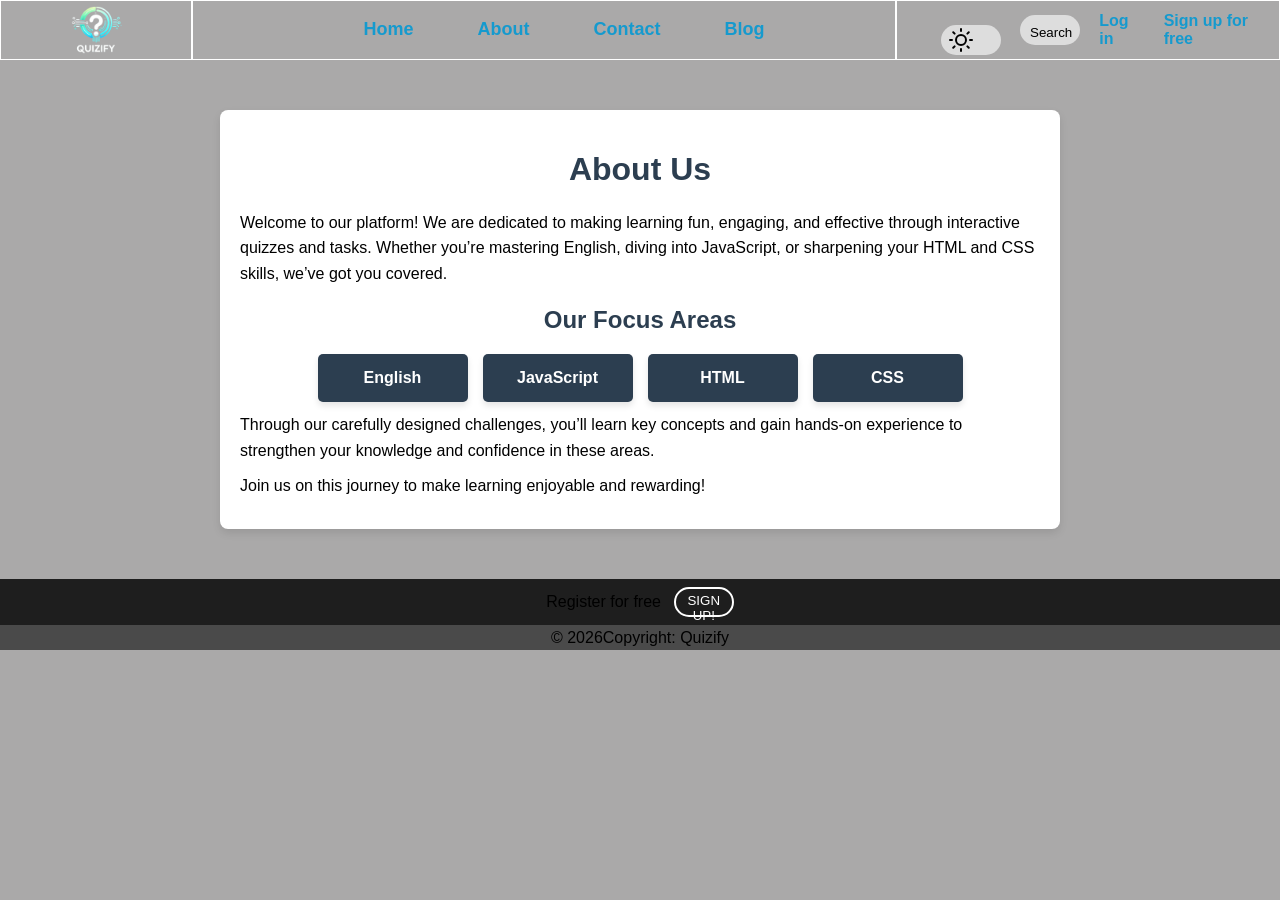
==== HTML/about.html @ cc92fcce "fixed nav urls" ====
<!DOCTYPE html>
<html lang="en">
  <head>
    <meta charset="UTF-8" />
    <meta name="viewport" content="width=device-width, initial-scale=1.0" />
    <link rel="stylesheet" href="../CSS/aboout.css" />
    <link rel="stylesheet" href="../CSS/navBar.css" />
    <link rel="stylesheet" href="../CSS/aside.css" />
    <link rel="stylesheet" href="../CSS/footer.css" />
    <link rel="stylesheet" href="../CSS/style.css" />
    <title>About</title>
  </head>
  <body>
    <nav>
      <div id="logo">
        <img src="../images/quizify-removebg-preview.png" alt="" />
      </div>
      <div id="menu">
        <ul>
          <li>
            <a
              class="menuText"
              href="https://kristall96.github.io/quiz-frontend/"
              >Home</a
            >
          </li>
          <li><a class="menuText" href="./about.html">About</a></li>
          <li><a class="menuText" href="./contact.html">Contact</a></li>
          <li><a class="menuText" href="./blog.html">Blog</a></li>
        </ul>
      </div>
      <div id="leftMenu">
        <ul>
          <div id="theme-toggle-wrapper">
            <button id="theme-toggle" aria-label="Toggle theme">
              <div id="slider">
                <div id="sun-icon">
                  <svg
                    xmlns="http://www.w3.org/2000/svg"
                    viewBox="0 0 24 24"
                    width="24"
                    height="24"
                    fill="none"
                    stroke="currentColor"
                    stroke-width="2"
                    stroke-linecap="round"
                    stroke-linejoin="round">
                    <circle cx="12" cy="12" r="5"></circle>
                    <line x1="12" y1="1" x2="12" y2="3"></line>
                    <line x1="12" y1="21" x2="12" y2="23"></line>
                    <line x1="4.22" y1="4.22" x2="5.64" y2="5.64"></line>
                    <line x1="18.36" y1="18.36" x2="19.78" y2="19.78"></line>
                    <line x1="1" y1="12" x2="3" y2="12"></line>
                    <line x1="21" y1="12" x2="23" y2="12"></line>
                    <line x1="4.22" y1="19.78" x2="5.64" y2="18.36"></line>
                    <line x1="18.36" y1="5.64" x2="19.78" y2="4.22"></line>
                  </svg>
                </div>
                <div id="moon-icon">
                  <svg
                    xmlns="http://www.w3.org/2000/svg"
                    viewBox="0 0 24 24"
                    width="24"
                    height="24"
                    fill="none"
                    stroke="currentColor"
                    stroke-width="2"
                    stroke-linecap="round"
                    stroke-linejoin="round">
                    <path
                      d="M21 12.79A9 9 0 1 1 12.21 3 7.5 7.5 0 0 0 21 12.79z"></path>
                  </svg>
                </div>
              </div>
            </button>
          </div>
          <button id="search">Search</button>
          <li><a class="menuText" href="./login.html">Log in</a></li>
          <li>
            <a class="menuText" href="./register.html">Sign up for free</a>
          </li>
        </ul>
      </div>
    </nav>
    <main id="about">
      <h1>About Us</h1>
      <p>
        Welcome to our platform! We are dedicated to making learning fun,
        engaging, and effective through interactive quizzes and tasks. Whether
        you’re mastering English, diving into JavaScript, or sharpening your
        HTML and CSS skills, we’ve got you covered.
      </p>

      <h2>Our Focus Areas</h2>
      <div class="topics">
        <div class="topic">English</div>
        <div class="topic">JavaScript</div>
        <div class="topic">HTML</div>
        <div class="topic">CSS</div>
      </div>

      <p>
        Through our carefully designed challenges, you’ll learn key concepts and
        gain hands-on experience to strengthen your knowledge and confidence in
        these areas.
      </p>

      <p>Join us on this journey to make learning enjoyable and rewarding!</p>
    </main>
    <footer>
      <div id="registerFooter">
        <p>Register for free</p>
        <button>SIGN UP!</button>
      </div>
      <div id="bottom">
        <p>&copy <span id="year"></span>Copyright: Quizify</p>
      </div>
    </footer>
    <script type="module" src="../JS/theme.js"></script>
    <script type="module" src="../JS/footer.js"></script>
  </body>
</html>
---- CSS/aboout.css ----
body {
  font-family: Arial, sans-serif;
  margin: 0;
  padding: 0;
  background-color: #f4f4f9;
  color: #333;
}

#about {
  max-width: 800px;
  margin: 50px auto;
  padding: 20px;
  background-color: #fff;
  box-shadow: 0 4px 8px rgba(0, 0, 0, 0.1);
  border-radius: 8px;
}

h1,
h2 {
  color: #2c3e50;
  text-align: center;
}

p {
  line-height: 1.6;
  margin: 10px 0;
}

.topics {
  display: flex;
  flex-wrap: wrap;
  justify-content: center;
  gap: 15px;
  margin-top: 20px;
}

.topic {
  background-color: #2c3e50;
  color: #fff;
  padding: 15px;
  border-radius: 5px;
  width: 120px;
  text-align: center;
  font-weight: bold;
  box-shadow: 0 4px 6px rgba(0, 0, 0, 0.1);
}

.topic:hover {
  background-color: #34495e;
  cursor: pointer;
  transform: scale(1.05);
  transition: transform 0.2s ease-in-out, background-color 0.2s ease-in-out;
}
---- CSS/navBar.css ----
nav {
  display: grid;
  grid-template-columns: 15vw 1fr 30vw;
}
nav #logo,
#menu,
#leftMenu {
  display: flex;
  justify-content: center;
  align-items: center;
  padding: 0.3vw;
  border: 1px solid white;
}
nav #leftMenu ul {
  display: flex;
  justify-content: left;
  align-items: center;
  gap: 1.5vw;
  margin: 0;
}
nav #logo img {
  width: 4vw;
}
nav #menu ul {
  display: flex;
  justify-content: center;
  align-items: center;
  gap: 5vw;
  margin: 0;
}
nav #menu ul li {
  list-style-type: none;
  font-size: large;
  font-weight: bold;
}

.menuText {
  color: rgb(21, 154, 206);
  text-decoration: none;
}
.menuText:hover {
  color: rgb(115, 192, 223);
  text-decoration: none;
  text-decoration: underline rgb(148, 190, 207);
}

#leftMenu ul li {
  list-style-type: none;
  font-size: medium;
  font-weight: 550;
}
---- CSS/aside.css ----
#asideLeft,
#asideRight,
#mainContent {
  border: 1px white solid;
}

#mainBar {
  display: grid;
  grid-template-columns: 12.5vw 1fr 12.5vw;
  grid-template-rows: 43.2vw;
  padding: 0px;
  margin: 0px;
}

#rightDiv #rightUl {
  padding: 0px;
  margin: 0px;
  border: 1px solid black;
  list-style-type: none;
  display: flex;
  flex-direction: column;
}
#rightDiv #rightUl .rightLi img {
  width: 11.9vw;
  height: 15vh;
}
#rightDiv #rightUl .rightLi {
  text-align: center;
}
/* Style for the container holding the leaderboard */
#asideLeft {
  /* width: 350px; Small width for a compact design */
  margin: 20px auto; /* Center the aside with margin */
  background-color: #f9f9f9; /* Light background for contrast */
  border: 1px solid #ddd; /* Subtle border */
  border-radius: 10px; /* Smooth rounded corners */
  box-shadow: 0 4px 8px rgba(0, 0, 0, 0.1); /* Add depth with shadow */
  padding: 20px; /* Inner padding */
  font-family: Arial, sans-serif; /* Clean font */
  /* overflow-y: auto; Allow scrolling for long content */
  max-height: auto; /* Limit height to avoid overflow */
  /* overflow: hidden; */
}

/* Leaderboard header style */
#leaderboard {
  font-size: 24px; /* Larger font size for emphasis */
  font-weight: bold; /* Bold font for the title */
  text-align: center; /* Center the title */
  color: #333; /* Darker color for better contrast */
  margin-bottom: 15px; /* Space below the title */
  text-transform: uppercase; /* Capitalize title for impact */
  letter-spacing: 1px; /* Slight letter spacing for modern look */
  border-bottom: 2px solid #007bff; /* Accent border */
  padding-bottom: 10px; /* Padding below the title */
}

/* Style for the unordered list container */
#leftAsitUl {
  list-style: none; /* Remove bullet points */
  padding: 10px 15px; /* Inner spacing */
  margin: 10px 0; /* Spacing between entries */
  background-color: #fff; /* White background for individual entries */
  border: 1px solid #ddd; /* Light border for separation */
  border-radius: 5px; /* Rounded corners for smooth look */
  display: flex; /* Flexbox for alignment */
  justify-content: space-between; /* Space between username and points */
  align-items: center; /* Vertically align items */
  box-shadow: 0 2px 4px rgba(0, 0, 0, 0.05); /* Add slight shadow */
}

/* Style for individual list items */
.leftAsitLi {
  margin: 0; /* Remove default margin */
  padding: 0; /* Remove default padding */
  font-size: 16px; /* Adjust font size */
  color: #555; /* Neutral text color */
  font-weight: 500; /* Slightly bold for readability */
}

/* Highlight username and points differently */
.leftAsitLi:first-child {
  color: #007bff; /* Blue color for username */
  font-weight: bold; /* Emphasize username */
}

.leftAsitLi:last-child {
  color: #28a745; /* Green color for points */
  font-weight: bold; /* Emphasize points */
}

/* Hover effect for the list items */
#leftAsitUl:hover {
  background-color: #f1f1f1; /* Light background change on hover */
  transform: scale(1.02); /* Slight zoom effect */
  transition: all 0.2s ease; /* Smooth transition */
}

/* Responsive adjustments */
@media (max-width: 768px) {
  #asideLeft {
    width: 90%; /* Adjust width for smaller screens */
    max-height: 400px; /* Reduce height */
    padding: 15px; /* Adjust padding */
  }

  #leaderboard {
    font-size: 20px; /* Slightly smaller font */
  }

  #leftAsitUl {
    flex-direction: column; /* Stack items vertically */
    align-items: flex-start; /* Align items to the left */
  }

  .leftAsitLi {
    font-size: 14px; /* Smaller font size */
    padding: 5px 0; /* Adjust padding for smaller view */
  }
}
---- CSS/footer.css ----
#bottom {
  background-color: #4a4a4a;
  margin: 0px;
  padding: 0px;
  justify-content: center;
  align-items: center;
  display: flex;
  height: 2vw;
}
#registerFooter {
  display: flex;
  justify-content: center;
  align-items: center;
  gap: 1vw;
  background-color: #1e1e1e;
}
#registerFooter button {
  border: 0.2vw solid white;
  padding: 0.3vw;
  border-radius: 2vw;
  background-color: transparent;
  color: white;
  cursor: pointer;
}
#registerFooter button:hover {
  border: 0.15vw solid white;
  padding: 0.3vw;
  border-radius: 2vw;
  background-color: rgb(21, 154, 206);
  color: white;
  cursor: pointer;
  animation: bounce 0.6s ease-in-out infinite;
}
#registerFooter button p {
  font-weight: bold;
  font-size: large;
}

@keyframes bounce {
  0%,
  100% {
    transform: translateY(0);
  }
  50% {
    transform: translateY(-3px);
  }
}
---- CSS/style.css ----
/* Define light theme variables */
:root {
  --background-color: rgb(170, 169, 169);
  --text-color: black;
  --button-bg-color: #ddd;
  --button-text-color: black;
  --toggle-background: #ddd;
  --toggle-active-background: #444;
}

/* Define dark theme variables */
[data-theme="dark"] {
  --background-color: black;
  --text-color: white;
  --button-bg-color: #444;
  --button-text-color: white;
  --toggle-background: #444;
  --toggle-active-background: #ddd;
}

/* Global styles */
body {
  background-color: var(--background-color);
  color: var(--text-color);
  transition: background-color 0.3s, color 0.3s; /* Smooth transition */
  font-family: Arial, sans-serif;
}

#theme-toggle-wrapper {
  display: flex;
  align-items: center;
  justify-content: center;
  margin-top: 20px;
}

button {
  background-color: var(--toggle-background);
  border: none;
  padding: 10px;
  border-radius: 30px;
  width: 60px;
  height: 30px;
  cursor: pointer;
  outline: none;
  position: relative;
  transition: background-color 0.3s ease;
}

/* The sliding slider inside the button */
#slider {
  position: absolute;
  top: 3px;
  left: 3px;
  width: 24px;
  height: 24px;
  background-color: var(--button-bg-color);
  border-radius: 50%;
  transition: transform 0.3s ease;
}

/* Sun and Moon icons */
#sun-icon,
#moon-icon {
  position: absolute;
  top: 50%;
  transform: translateY(-50%);
  width: 24px;
  height: 24px;
  opacity: 0; /* Hidden initially */
  visibility: hidden; /* Hidden initially */
  transition: opacity 0.3s ease, visibility 0s 0.3s; /* Smooth opacity change */
}

#sun-icon {
  left: 5px;
}

#moon-icon {
  right: 5px;
}

/* Active state (when dark theme is active) */
[data-theme="dark"] #slider {
  transform: translateX(30px);
}

[data-theme="dark"] #sun-icon {
  opacity: 0;
  visibility: hidden;
}

[data-theme="dark"] #moon-icon {
  opacity: 1;
  visibility: visible;
}

/* Light theme: Show sun icon */
[data-theme="light"] #sun-icon {
  opacity: 1;
  visibility: visible;
}

[data-theme="light"] #moon-icon {
  opacity: 0;
  visibility: hidden;
}

/* Hover effect on the button */
button:hover {
  opacity: 0.8;
}

td {
  border: 1px solid red;
}
#btns {
  display: flex;
}
/* Container for the toggle switch */
.toggle-switch {
  width: 56px; /* Toggle width */
  height: 20px; /* Toggle height */
  background-color: #999696; /* Neutral background for the inactive state */
  border-radius: 50px; /* Fully rounded for a pill shape */
  border: 1px solid rgba(0, 0, 0, 0.568);
  position: relative;
  cursor: pointer;
  transition: background-color 0.3s ease, box-shadow 0.3s ease;
  padding: 4px; /* Padding to create space between the inner circle and the outer container */
  box-shadow: inset 0 2px 5px rgba(0, 0, 0, 0.1),
    /* Inner shadow for depth */ 0 4px 8px rgba(0, 0, 0, 0.2); /* Outer shadow */
  box-shadow: inset 0 3px 8px rgba(0, 0, 0, 0.2),
    /* Stronger inner shadow */ 0 8px 16px rgba(0, 0, 0, 0.3);
}

/* Active state: Admin (green background) */
.toggle-switch[data-admin="true"] {
  background-color: #f0ad1c; /* Green for active (Admin) */
  box-shadow: inset 0 2px 5px rgba(72, 187, 120, 0.2),
    /* Inner shadow */ 0 6px 12px rgba(72, 187, 120, 0.4); /* Outer shadow */
  box-shadow: inset 0 3px 8px rgba(0, 0, 0, 0.2),
    /* Stronger inner shadow */ 0 8px 16px rgba(0, 0, 0, 0.3);
}

/* Toggle circle */
.toggle-circle {
  width: 20.5px; /* Slightly smaller than container height */
  height: 20.5px;
  background-color: rgb(220, 248, 60);
  border-radius: 50%;
  position: absolute;
  top: 50%; /* Center vertically */
  left: 4px; /* Default position (inactive) */
  transform: translateY(-50%); /* Adjust to perfectly center vertically */
  transition: left 0.3s ease, transform 0.3s ease;
  box-shadow: 0 4px 6px rgba(0, 0, 0, 0.2); /* Realistic shadow on the circle */
}

/* Circle position for Active state: Admin */
.toggle-circle.active {
  left: calc(100% - 28px); /* Move to the right while accounting for padding */
  box-shadow: 0 4px 6px rgba(0, 0, 0, 0.2); /* Realistic shadow on the circle */
}

/* Hover effect for the toggle */
.toggle-switch:hover {
  box-shadow: inset 0 3px 8px rgba(0, 0, 0, 0.2),
    /* Stronger inner shadow */ 0 8px 16px rgba(0, 0, 0, 0.3); /* Stronger outer shadow */
}

.toggle-switch:hover .toggle-circle {
  transform: translateY(-50%) scale(1.05); /* Slightly bigger on hover */
}
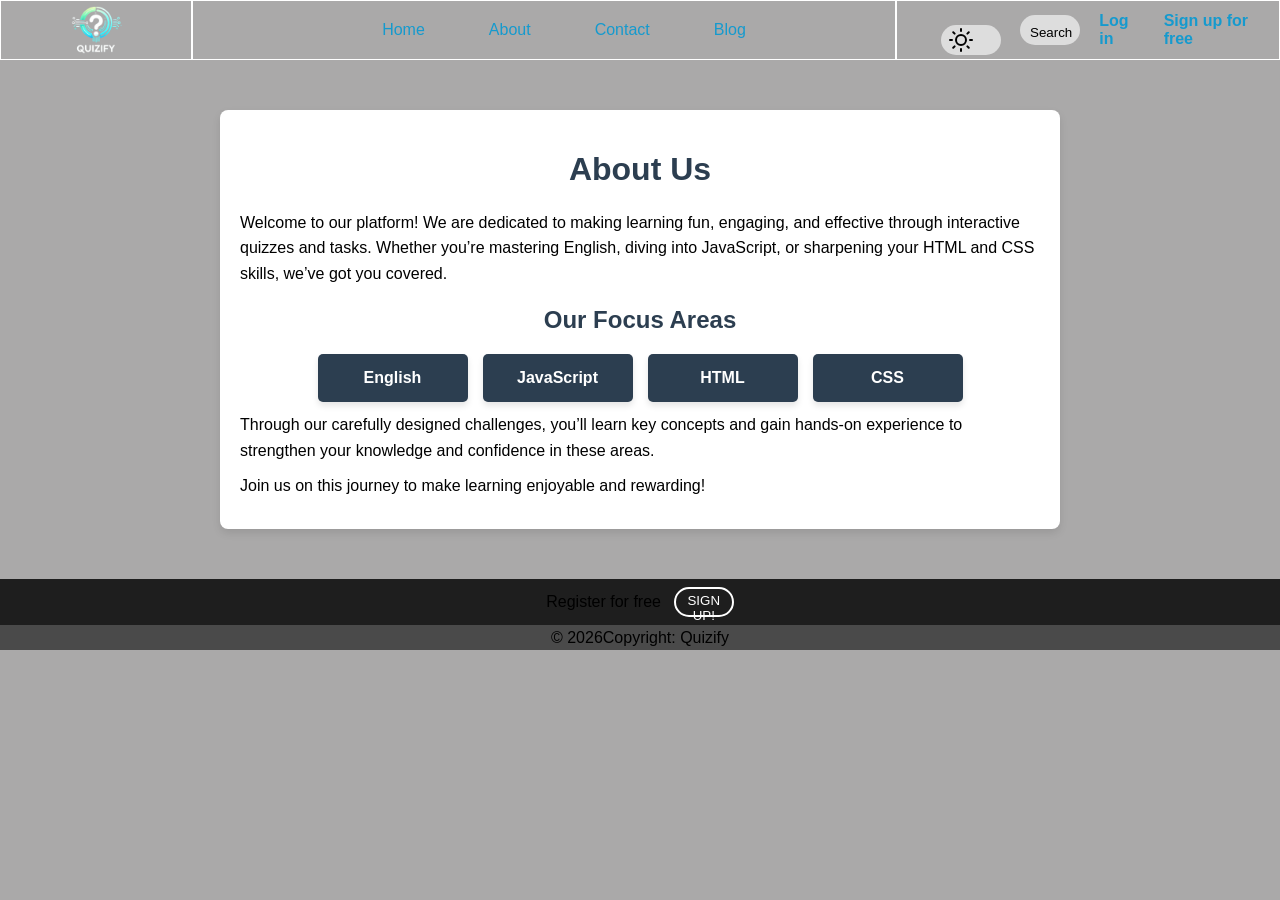
==== commit fdd74a15: "Fixed navigation links for GitHub Pages" ====
--- a/HTML/about.html
+++ b/HTML/about.html
@@ -17,16 +17,11 @@
       </div>
       <div id="menu">
         <ul>
-          <li>
-            <a
-              class="menuText"
-              href="https://kristall96.github.io/quiz-frontend/"
-              >Home</a
-            >
-          </li>
-          <li><a class="menuText" href="./about.html">About</a></li>
-          <li><a class="menuText" href="./contact.html">Contact</a></li>
-          <li><a class="menuText" href="./blog.html">Blog</a></li>
+          <a class="menuText" href="/quiz-frontend/">Home</a>
+
+          <a class="menuText" href="/quiz-frontend/about.html">About</a>
+          <a class="menuText" href="/quiz-frontend/contact.html">Contact</a>
+          <a class="menuText" href="/quiz-frontend/blog.html">Blog</a>
         </ul>
       </div>
       <div id="leftMenu">
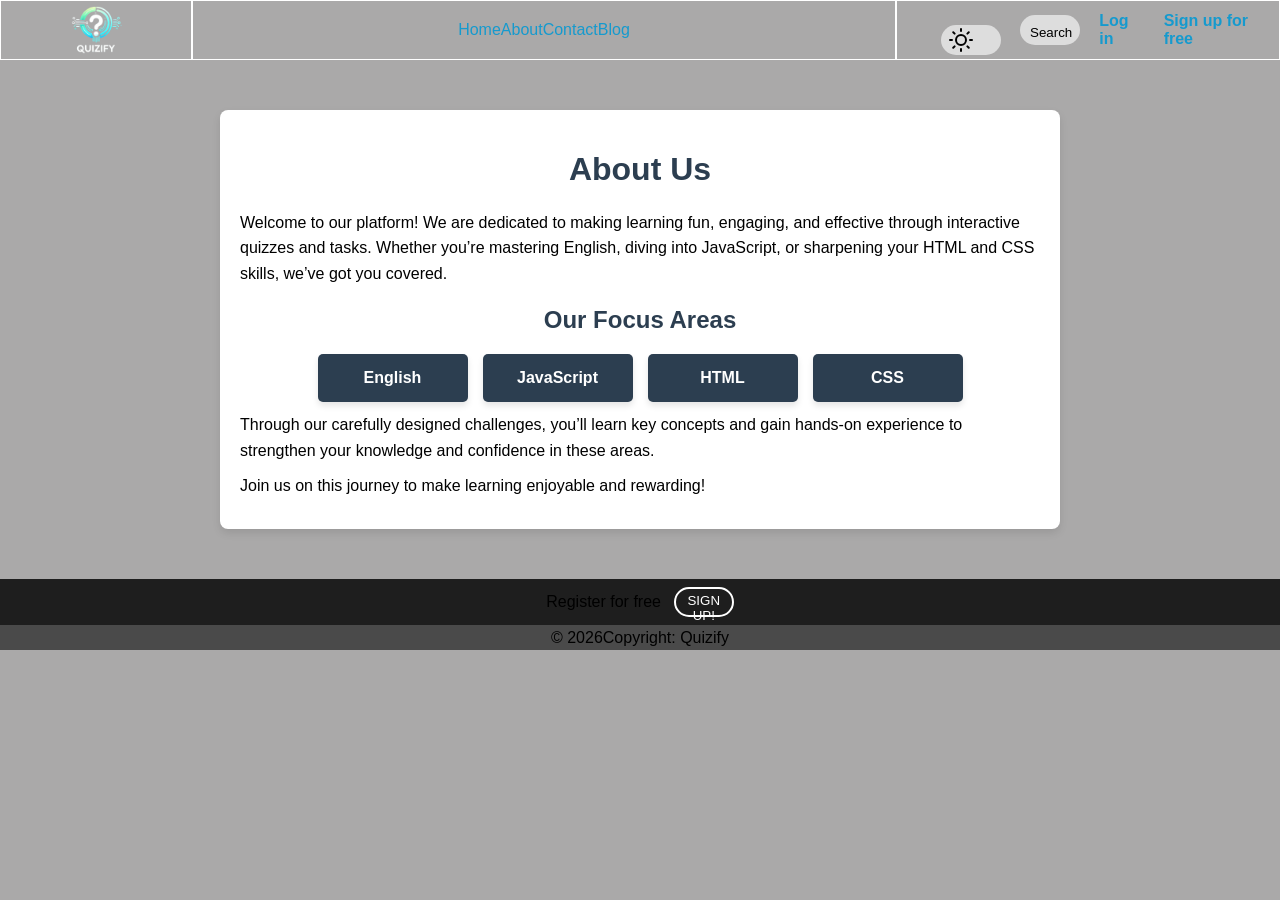
==== commit f57cf96f: "updated urls" ====
--- a/HTML/about.html
+++ b/HTML/about.html
@@ -16,12 +16,11 @@
         <img src="../images/quizify-removebg-preview.png" alt="" />
       </div>
       <div id="menu">
-        <ul>
-          <a class="menuText" href="/quiz-frontend/">Home</a>
-
-          <a class="menuText" href="/quiz-frontend/about.html">About</a>
-          <a class="menuText" href="/quiz-frontend/contact.html">Contact</a>
-          <a class="menuText" href="/quiz-frontend/blog.html">Blog</a>
+        <a class="menuText" href="/quiz-frontend/">Home</a>
+        <a class="menuText" href="/quiz-frontend/HTML/about.html">About</a>
+        <a class="menuText" href="/quiz-frontend/HTML/contact.html">Contact</a>
+        <a class="menuText" href="/quiz-frontend/HTML/blog.html">Blog</a>
+        
         </ul>
       </div>
       <div id="leftMenu">
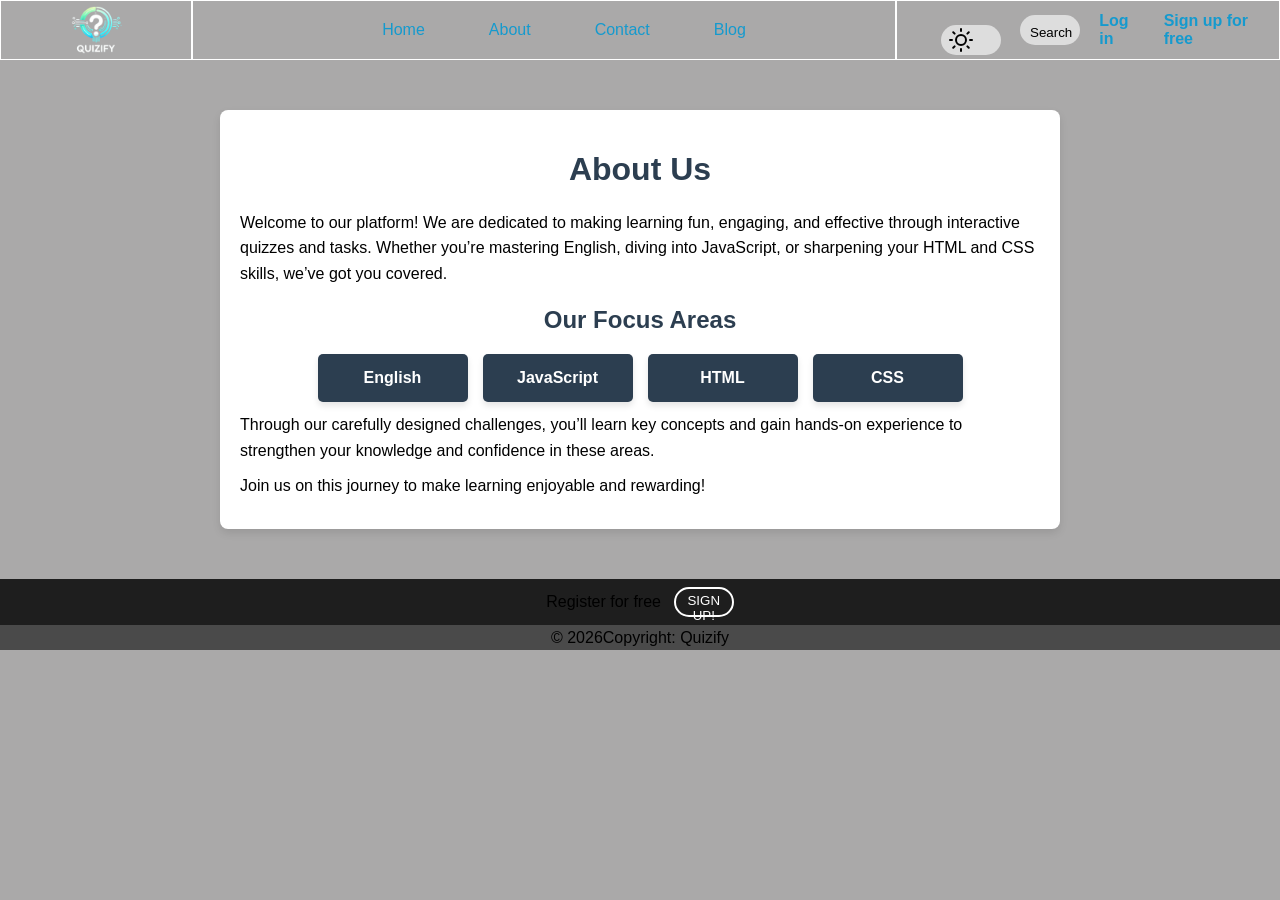
==== commit 17ff2429: "updated urls" ====
--- a/HTML/about.html
+++ b/HTML/about.html
@@ -16,11 +16,13 @@
         <img src="../images/quizify-removebg-preview.png" alt="" />
       </div>
       <div id="menu">
-        <a class="menuText" href="/quiz-frontend/">Home</a>
-        <a class="menuText" href="/quiz-frontend/HTML/about.html">About</a>
-        <a class="menuText" href="/quiz-frontend/HTML/contact.html">Contact</a>
-        <a class="menuText" href="/quiz-frontend/HTML/blog.html">Blog</a>
-        
+        <ul>
+          <a class="menuText" href="/quiz-frontend/">Home</a>
+          <a class="menuText" href="/quiz-frontend/HTML/about.html">About</a>
+          <a class="menuText" href="/quiz-frontend/HTML/contact.html"
+            >Contact</a
+          >
+          <a class="menuText" href="/quiz-frontend/HTML/blog.html">Blog</a>
         </ul>
       </div>
       <div id="leftMenu">
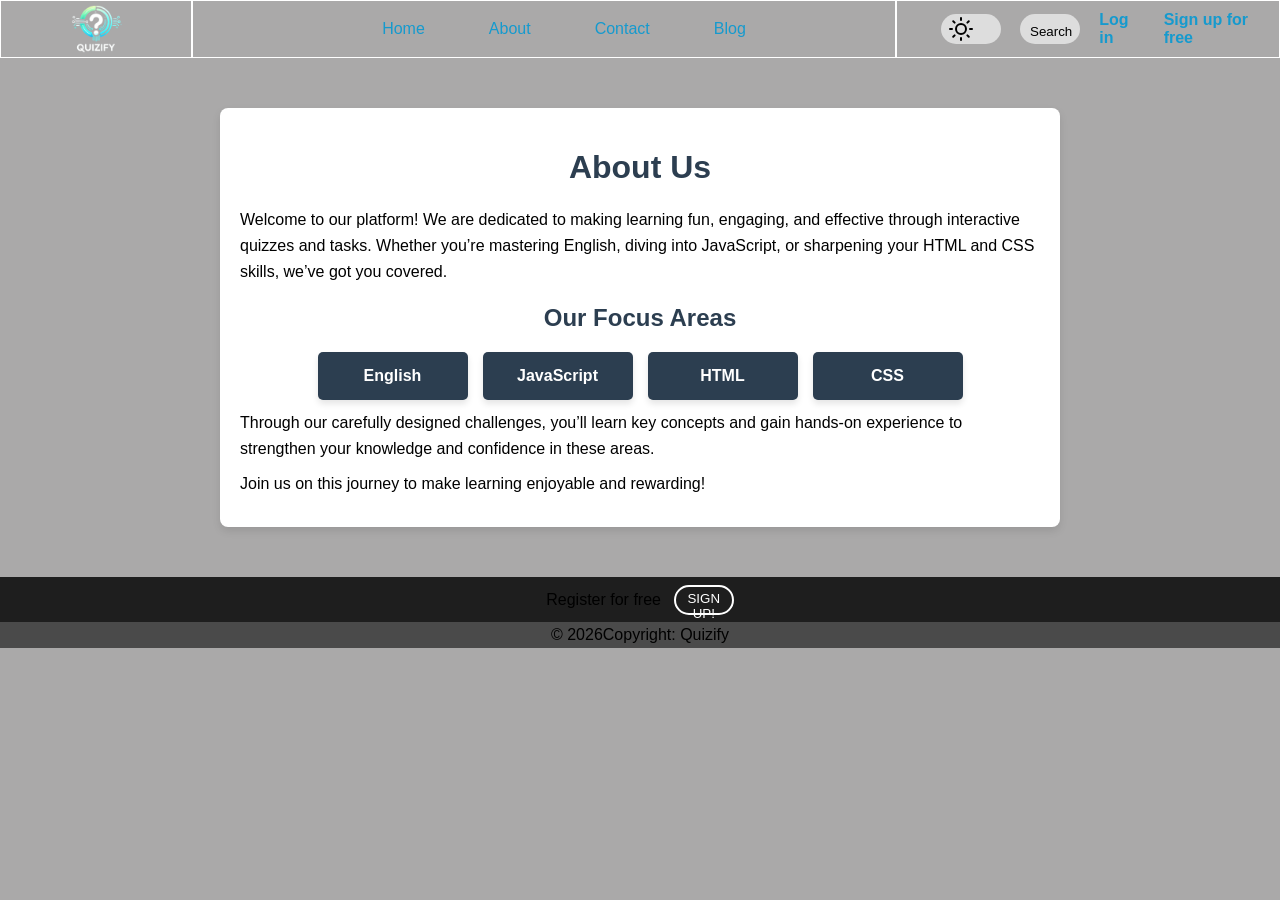
==== commit d521daaa: "updated links" ====
--- a/HTML/about.html
+++ b/HTML/about.html
@@ -112,6 +112,7 @@
         <p>&copy <span id="year"></span>Copyright: Quizify</p>
       </div>
     </footer>
+    <script type="module" src="../JS/navbar.js"></script>
     <script type="module" src="../JS/theme.js"></script>
     <script type="module" src="../JS/footer.js"></script>
   </body>
--- a/CSS/aside.css
+++ b/CSS/aside.css
@@ -11,14 +11,20 @@
   padding: 0px;
   margin: 0px;
 }
-
+#rightUl:hover {
+  transform: scale(1.03); /* Slightly enlarge */
+  box-shadow: 0px 4px 10px rgba(0, 0, 0, 0.2); /* Add shadow */
+  background-color: deepskyblue;
+}
 #rightDiv #rightUl {
   padding: 0px;
   margin: 0px;
   border: 1px solid black;
   list-style-type: none;
   display: flex;
+  cursor: pointer;
   flex-direction: column;
+  transition: 0.2s ease-in-out;
 }
 #rightDiv #rightUl .rightLi img {
   width: 11.9vw;
--- a/CSS/style.css
+++ b/CSS/style.css
@@ -30,7 +30,7 @@
   display: flex;
   align-items: center;
   justify-content: center;
-  margin-top: 20px;
+  /* margin-top: 20px; */
 }
 
 button {
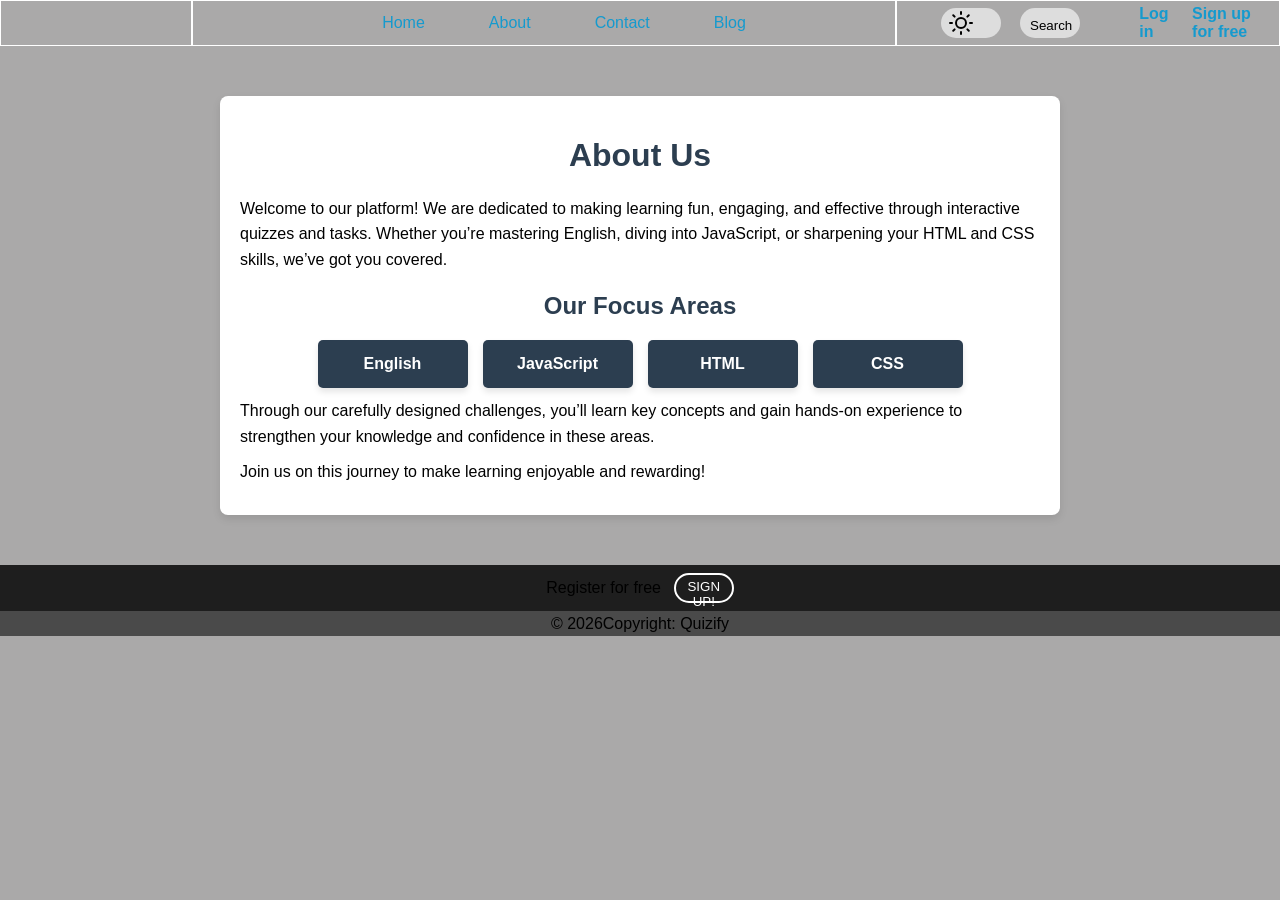
==== commit ae9116c2: "updated navbar on other html files" ====
--- a/HTML/about.html
+++ b/HTML/about.html
@@ -13,7 +13,7 @@
   <body>
     <nav>
       <div id="logo">
-        <img src="../images/quizify-removebg-preview.png" alt="" />
+        <img src="./images/quizify-removebg-preview.png" alt="" />
       </div>
       <div id="menu">
         <ul>
@@ -71,10 +71,16 @@
             </button>
           </div>
           <button id="search">Search</button>
-          <li><a class="menuText" href="./login.html">Log in</a></li>
-          <li>
-            <a class="menuText" href="./register.html">Sign up for free</a>
-          </li>
+
+          <!-- ✅ Add this `#authLinks` container -->
+          <ul id="authLinks">
+            <li><a class="menuText" href="./HTML/login.html">Log in</a></li>
+            <li>
+              <a class="menuText" href="./HTML/register.html"
+                >Sign up for free</a
+              >
+            </li>
+          </ul>
         </ul>
       </div>
     </nav>
